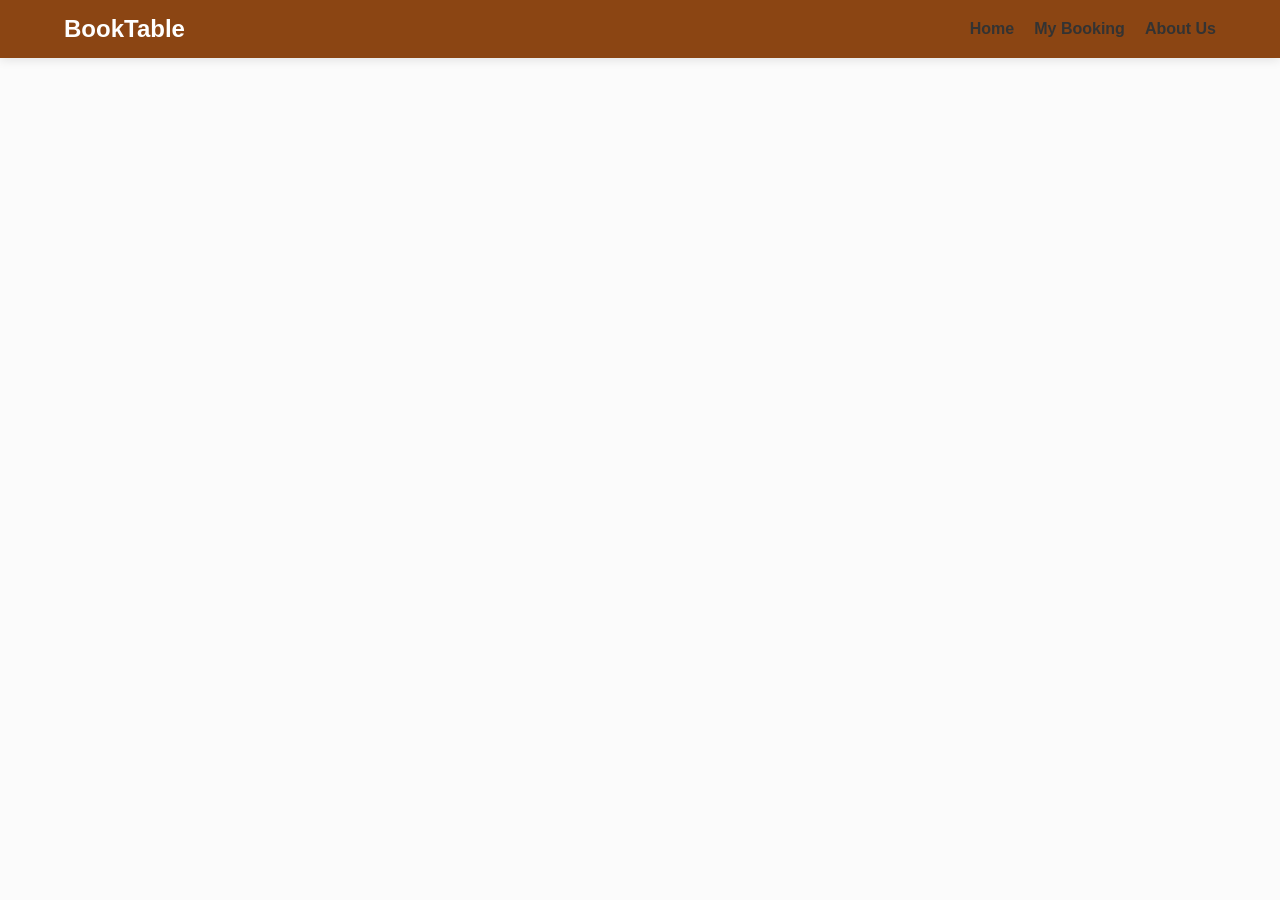
==== Account.html @ c2d499f1 "Create Account.html" ====
<!DOCTYPE html>
<html lang="en">
<head>
    <meta charset="UTF-8">
    <meta name="viewport" content="width=device-width, initial-scale=1.0">
    <title>Account - BookTable</title>
    <link rel="stylesheet" href="home_style.css">
    <link rel="stylesheet" href="account_style.css">
</head>
<body>

    <nav class="navbar">
        <div class="nav-container">
            <div class="logo" onclick="window.location.href='index.html'">
                <h2>BookTable</h2>
            </div>
            <div class="nav-links">
                <a href="index.html" class="nav-item">Home</a>
                <a href="mybooking.html" class="nav-item">My Booking</a>
                <a href="#footer" class="nav-item">About Us</a>
            </div>
        </div>
    </nav>

    <div class="account-container" id="account-content">
        </div>

    <script src="account.js"></script>
</body>
</html>
---- home_style.css ----
body, html {
    margin: 0;
    padding: 0;
  font-family: 'Segoe UI', Arial;
    background-color: #fbfbfb;
   display: flex;
    flex-direction: column;
    min-height:100vh;
    direction: ltr;
}

.navbar {
    background-color: #8B4513;
    padding: 15px 5%;
    box-shadow: 0 2px 10px rgba(0,0,0,0.1);
    position: sticky;
    top: 0;
    z-index: 1000;
}

.nav-container {
    display: flex;
    justify-content: space-between;
    align-items: center;
    max-width: 1200px;
    margin: 0 auto;
}

.logo h2 {
    color: #ffffff; 
    margin: 0;
    cursor: pointer;
}

.nav-links {
    display: flex;
    gap: 20px;
}

.nav-item {
    text-decoration: none;
    color: #333;
    font-weight: 600;
    display: flex;
    align-items: center;
    gap: 5px;
    transition: 0.3s;
}

.nav-item:hover {
    color: #8B4513;
}

.profile-btn {
    background: #f5f5f5;
    padding: 8px 15px;
    border-radius: 20px;
}
.home-container {
    padding: 20px;
}

.search-input {
    width: 100%;
    padding: 15px;
    border-radius: 25px;
    border: 1px solid #eee;
    margin-bottom: 25px;
    box-sizing: border-box;
    background-color: #fff;
    box-shadow: 0 2px 10px rgba(0,0,0,0.02);
}

.categories-section {
    display: flex;
    gap: 15px;
    margin-bottom: 30px;
}

.category-btn {
    flex: 1;
    padding: 14px;
    background: #fff;
    border: 1px solid #f0f0f0;
    border-radius: 12px;
    text-align: center;
    cursor: pointer;
    font-weight: 600;
    transition: 0.3s;
    color: #555;
}

.category-btn.active {
    background: #8C5542; 
    color: #fff;
    border-color: #8C5542;
}

.restaurant-card {
    background: #EEEEEE;
    border-radius: 20px;
    margin-bottom: 35px; 
    overflow: hidden;
    border: 1px solid #f0f0f0;
    box-shadow: 0 4px 20px rgba(0,0,0,0.05);
    transition: transform 0.3s ease;
}

.restaurant-card:active {
    transform: scale(0.98); 
}

.image-wrapper { 
    width: 100%; 
    height: 250px; 
    background: #fff; 
    display: flex;
    align-items: center;
    justify-content: center;
}

.restaurant-img { 
    width: 100%; 
    height: 100%; 
    object-fit: contain; 
    padding: 20px; 
}

.info-wrapper { 
    padding: 20px; 
    border-top: 1px solid #fafafa;
}

.top-row { 
    display: flex; 
    justify-content: space-between; 
    align-items: center;
    margin-bottom: 10px;
}

h3 { 
    margin: 0; 
    font-size: 20px; 
    color: #333;
}

.rating { 
    background: #f8f8f8; 
    padding: 5px 12px; 
    border-radius: 15px; 
    font-size: 14px; 
    font-weight: bold;
}

.details-row { 
    font-size: 15px; 
    color: #888; 
    margin-bottom: 12px;
}

.status-row { 
    font-size: 14px; 
    color: #4CAF50; 
    font-weight: 600; 
}


.footer {
    background-color: #ffffff; 
    padding: 50px 0 20px;
    font-family: 'Segoe UI', Tahoma, Geneva, Verdana, sans-serif;
    color: #333;
    border-top: 1px solid #eaeaea;
    direction: ltr; /* English alignment */
}

.footer-container {
    display: flex;
    justify-content: space-between;
    flex-wrap: wrap;
    max-width: 1100px;
    margin: 0 auto;
    padding: 0 20px;
}

.footer-column {
    flex: 1;
    min-width: 220px;
    margin-bottom: 30px;
}

.footer-column h3 {
    font-size: 22px;
    font-weight: bold;
    margin-bottom: 15px;
    color: #000;
}

.footer-column h4 {
    font-size: 16px;
    text-transform: uppercase;
    letter-spacing: 1px;
    margin-bottom: 20px;
    color: #555;
}

.footer-column p {
    line-height: 1.6;
    color: #777;
    font-size: 14px;
}

.footer-column ul {
    list-style: none;
    padding: 0;
}

.footer-column ul li {
    margin-bottom: 12px;
}

.footer-column ul li a {
    text-decoration: none;
    color: #666;
    font-size: 15px;
    transition: color 0.3s ease;
}

.footer-column ul li a:hover {
    color: #000;
}

.footer-bottom {
    text-align: center;
    margin-top: 40px;
    padding-top: 20px;
    border-top: 1px solid #f2f2f2;
    font-size: 13px;
    color: #999;
}
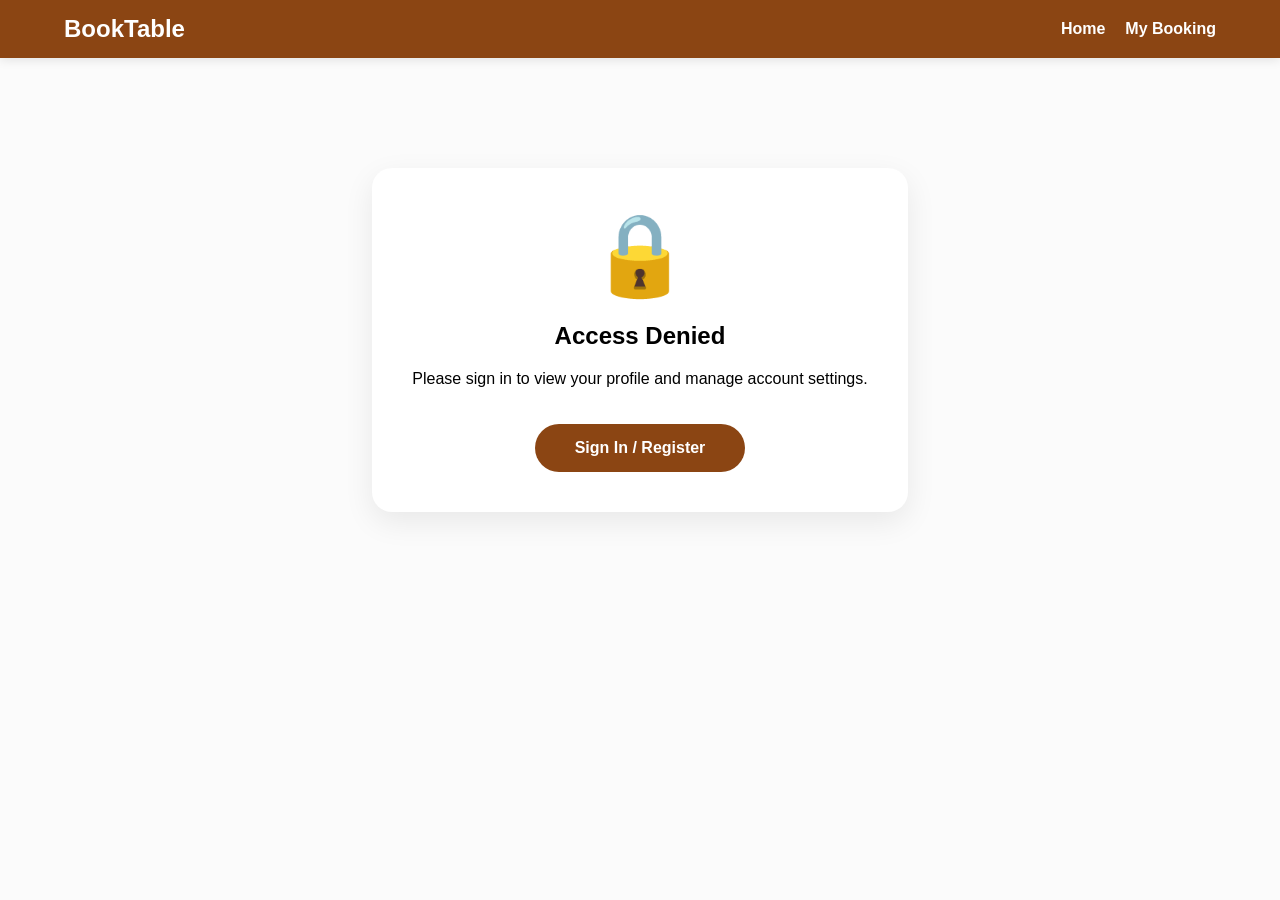
==== commit 0ba6a9f1: "Update Account.html" ====
--- a/Account.html
+++ b/Account.html
@@ -17,7 +17,7 @@
             <div class="nav-links">
                 <a href="index.html" class="nav-item">Home</a>
                 <a href="mybooking.html" class="nav-item">My Booking</a>
-                <a href="#footer" class="nav-item">About Us</a>
+                
             </div>
         </div>
     </nav>
--- a/home_style.css
+++ b/home_style.css
@@ -39,7 +39,7 @@
 
 .nav-item {
     text-decoration: none;
-    color: #333;
+    color: #ffffff;
     font-weight: 600;
     display: flex;
     align-items: center;
@@ -48,14 +48,10 @@
 }
 
 .nav-item:hover {
-    color: #8B4513;
-}
-
-.profile-btn {
-    background: #f5f5f5;
-    padding: 8px 15px;
-    border-radius: 20px;
-}
+    color: #black;
+}
+
+
 .home-container {
     padding: 20px;
 }
@@ -238,3 +234,27 @@
     font-size: 13px;
     color: #999;
 }
+
+/* تنسيق خاص لشاشات الجوال */
+@media (max-width: 600px) {
+    .nav-container {
+        flex-direction: column; /* جعل اللوجو والروابط فوق بعض */
+        gap: 10px;
+        padding: 10px;
+    }
+
+    .nav-links {
+        gap: 10px; /* تقليل المسافة بين الأزرار */
+        justify-content: center;
+        width: 100%;
+    }
+
+    .nav-item {
+        font-size: 12px; /* تصغير حجم الخط للأزرار */
+        gap: 3px;
+    }
+
+    .logo h2 {
+        font-size: 18px; /* تصغير حجم كلمة BookTable */
+    }
+}
--- a/account_style.css
+++ b/account_style.css
@@ -0,0 +1,61 @@
+.account-container {
+    max-width: 600px;
+    margin: 80px auto;
+    padding: 30px;
+    text-align: center;
+    font-family: 'Segoe UI', Tahoma, Geneva, Verdana, sans-serif;
+}
+
+.profile-card, .auth-card {
+    background: white;
+    padding: 40px;
+    border-radius: 20px;
+    box-shadow: 0 10px 30px rgba(0,0,0,0.08);
+}
+
+.user-avatar {
+    font-size: 80px;
+    margin-bottom: 20px;
+}
+
+.info-group {
+    text-align: left;
+    margin: 20px 0;
+    border-top: 1px solid #eee;
+    padding-top: 20px;
+}
+
+.info-group p {
+    margin: 10px 0;
+    color: #555;
+}
+
+.info-group strong {
+    color: #8B4513;
+}
+
+.btn-signout {
+    background: #e74c3c;
+    color: white;
+    border: none;
+    padding: 12px 25px;
+    border-radius: 25px;
+    cursor: pointer;
+    font-weight: 600;
+    margin-top: 20px;
+}
+
+.btn-signin {
+    background: #8B4513;
+    color: white;
+    text-decoration: none;
+    padding: 15px 40px;
+    border-radius: 30px;
+    display: inline-block;
+    margin-top: 20px;
+    font-weight: 600;
+}
+
+.btn-signin:hover {
+    background: #5D2E0A;
+}
